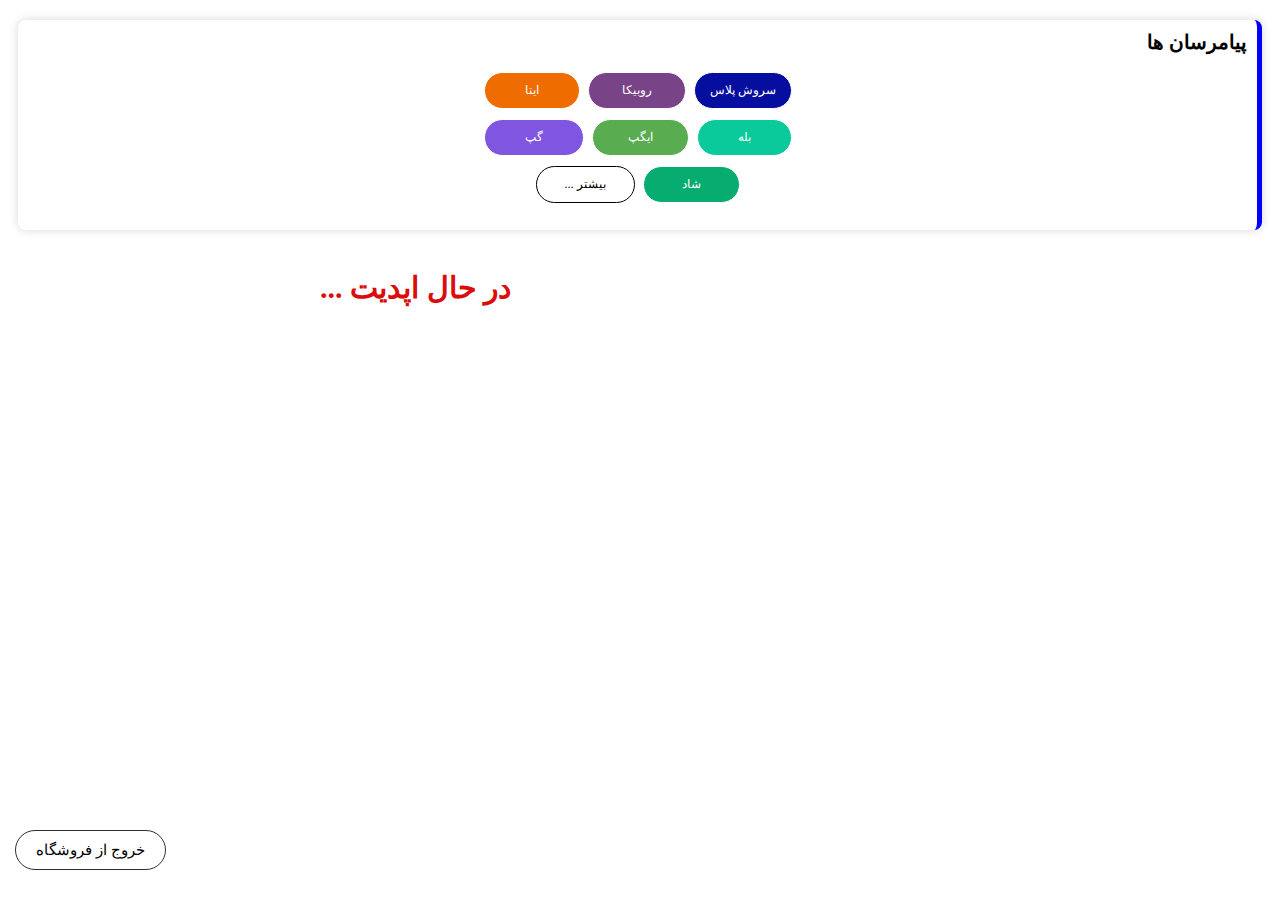
==== static/store001.html @ d81d1f91 "Add files via upload" ====
<!DOCTYPE html>
<html lang="en">
<head>
    <meta charset="UTF-8">
    <meta http-equiv="X-UA-Compatible" content="IE=edge">
    <meta name="viewport" content="width=device-width, initial-scale=1.0">
    <title>store</title>
    <link rel="stylesheet" href="css/store001 style.css">
</head>
<body>
    <div class="apps1">
        <h1 class="apps1-text1">پیامرسان ها</h1>
        <div class="apps1-apps1">
            <a class="apps1-a3" href="https://eitaa.com/dl"><button class="apps1-button1">ایتا</button></a>
            <a class="apps1-a2" href="https://rubika.ir/home"><button class="apps1-button2">روبیکا</button></a>
            <a class="apps1-a1" href="https://splus.ir/p/download"><button class="apps1-button3">سروش پلاس</button></a>
        </div>
        <div class="apps1-apps2">
            <a class="apps1-a6" href="https://dl.gap.im"><button class="apps1-button4">گپ</button></a>
            <a class="apps1-a5" href="https://landing.igap.net"><button class="apps1-button5">ایگپ</button></a>
            <a class="apps1-a4" href="https://bale.ai/#download_section"><button class="apps1-button6">بله</button></a>
        </div>
        <div class="apps1-apps3">
            <a class="apps1-a8" href="#"><button class="apps1-button8">... بیشتر</button></a>
            <a class="apps1-a7" href="https://shad.ir"><button class="apps1-button7">شاد</button></a>
        </div>
    </div>
    <h1 class="update1">... در حال اپدیت</h1>
    <a class="back-home-a" href="../index.html"><button class="back-home-button">خروج از فروشگاه</button></a>
</body>
</html>
---- static/css/store001 style.css ----
@font-face {
    font-family: font1;
    src: url("../font/font1.woff2") format("woff2");
}
.back-home-button {
    position: fixed;
    bottom: 30px;
    left: 15px;
    background-color: #ffffff;
    font-size: 15px;
    font-family: font1;
    padding: 10px 20px;
    border:1px solid #2e2e2e;
    border-radius: 25px;
}

a {
    text-decoration: none;
}

.apps1 {
    background: white;
    box-shadow: 0px 0px 10px rgb(216, 216, 216);
    margin: 20px 10px;
    height: 210px;
    border-radius: 8px;
    border-right: 5px solid blue
}

.apps1-text1 {
    font-size: 20px;
    font-family: font1;
    text-align: right;
    padding-right: 10px;
    padding-top: 10px;
}

.apps1-apps1, .apps1-apps2, .apps1-apps3 {
    background: #ffffff;
    display: flex;
    justify-content: center;
    margin: 0px 10px;
}

.apps1-button3 {
    background: #060E9f;
    color: white;
    font-size: 12px;
    font-family: 'font1';
    border-radius: 25px;
    border: 1px solid;
    padding: 10px 15px;
    margin: 5px 0px;
}

.apps1-button2 {
    background: #794387;
    color: white;
    font-size: 12px;
    font-family: 'font1';
    border-radius: 25px;
    border: 1px solid;
    padding: 10px 33px;
    margin: 5px 8px;
}

.apps1-button1 {
    background: #ef6c00;
    color: white;
    font-size: 12px;
    font-family: 'font1';
    border-radius: 25px;
    border: 1px solid;
    padding: 10px 40px;
    margin: 5px 0px;
}

.apps1-button6 {
    background: #0aca9b;
    color: white;
    font-size: 12px;
    font-family: 'font1';
    border-radius: 25px;
    border: 1px solid;
    float: right;
    padding: 10px 40px;
    margin: 5px 0px;
}

.apps1-button5 {
    background: #59ad50;
    color: white;
    font-size: 12px;
    font-family: 'font1';
    border-radius: 25px;
    border: 1px solid;
    float: right;
    padding: 10px 35px;
    margin: 5px 8px;
}

.apps1-button4 {
    background: #8056e1;
    color: white;
    font-size: 12px;
    font-family: 'font1';
    border-radius: 25px;
    border: 1px solid;
    float: right;
    padding: 10px 40px;
    margin: 5px 0px;
}

.apps1-button7 {
    background: #07ad70;
    color: white;
    font-size: 12px;
    font-family: 'font1';
    border-radius: 25px;
    border: 1px solid;
    float: right;
    padding: 10px 38px;
    margin: 5px 4px;
}

.apps1-button8 {
    background: #ffffff;
    color: rgb(0, 0, 0);
    font-size: 12px;
    font-family: 'font1';
    border-radius: 25px;
    border: 1px solid;
    float: right;
    padding: 10px 28px;
    margin: 5px 4px;
}

.update1 {
    font-size: 30px;
    position: absolute;
    left: 25%;
    font-family: 'font1';
    color: #db0c0c;
}

@media (min-width: 768px) {
    /*.apps1-button2 {
        position: absolute;
        left: 48%;
    }
    .apps1-button4 {
        position: absolute;
        top: 120px;
        right: 22px;
    }
    .apps1-button5 {
        position: absolute;
        top: 120px;
        left: 48%;
    }
    .apps1-button6 {
        position: absolute;
        top: 120px;
        left: 18px;
    }
    .apps1-button7 {
        position: absolute;
        top: 168px;
        right: 22px;
    }*/
}

/*@media (max-width: 430px) {
    .apps1-button3 {
        margin: 5px 5px;
    }
    .apps1-button6 {
        margin: 5px 5px;
    }
}
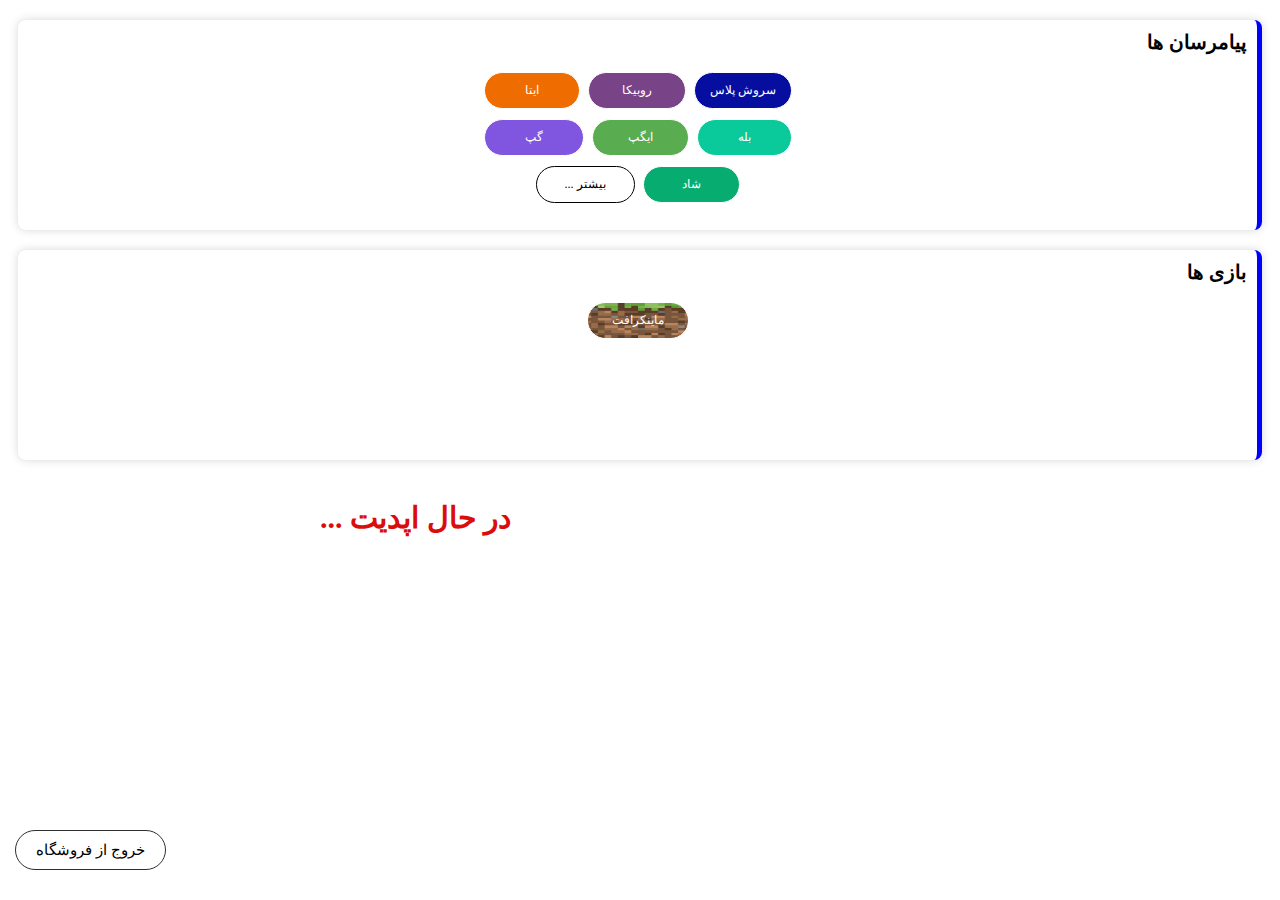
==== commit 34fb4163: "Add files via upload" ====
--- a/static/store001.html
+++ b/static/store001.html
@@ -25,6 +25,14 @@
             <a class="apps1-a7" href="https://shad.ir"><button class="apps1-button7">شاد</button></a>
         </div>
     </div>
+    <div class="apps2">
+        <h1 class="apps1-text2">بازی ها</h1>
+        <div class="apps1-apps1">
+            <a class="apps2-a3" href="https://eitaa.com/dl"><button class="apps2-button1">ماینکرافت</button></a>
+        </div>
+        <div class="apps1-apps2"></div>
+        <div class="apps1-apps3"></div>
+    </div>
     <h1 class="update1">... در حال اپدیت</h1>
     <a class="back-home-a" href="../index.html"><button class="back-home-button">خروج از فروشگاه</button></a>
 </body>
--- a/static/css/store001 style.css
+++ b/static/css/store001 style.css
@@ -18,7 +18,7 @@
     text-decoration: none;
 }
 
-.apps1 {
+.apps1, .apps2 {
     background: white;
     box-shadow: 0px 0px 10px rgb(216, 216, 216);
     margin: 20px 10px;
@@ -27,7 +27,7 @@
     border-right: 5px solid blue
 }
 
-.apps1-text1 {
+.apps1-text1, .apps1-text2 {
     font-size: 20px;
     font-family: font1;
     text-align: right;
@@ -135,6 +135,23 @@
     margin: 5px 4px;
 }
 
+.apps2-button1 {
+    /*background: linear-gradient(to top, #706500 90%, #00c03a 75%);*/
+    background-image: url('../img/m.jpg');
+    background-position: center;
+    background-size: 190px 70px;
+    color: rgb(255, 255, 255);
+    font-size: 12px;
+    font-family: 'font1';
+    border-radius: 25px;
+    border: 1px solid;
+    float: right;
+    padding: 10px 24px;
+    margin: 5px 4px;
+}
+
+
+
 .update1 {
     font-size: 30px;
     position: absolute;
@@ -143,6 +160,10 @@
     color: #db0c0c;
 }
 
+
+
+
+
 @media (min-width: 768px) {
     /*.apps1-button2 {
         position: absolute;
